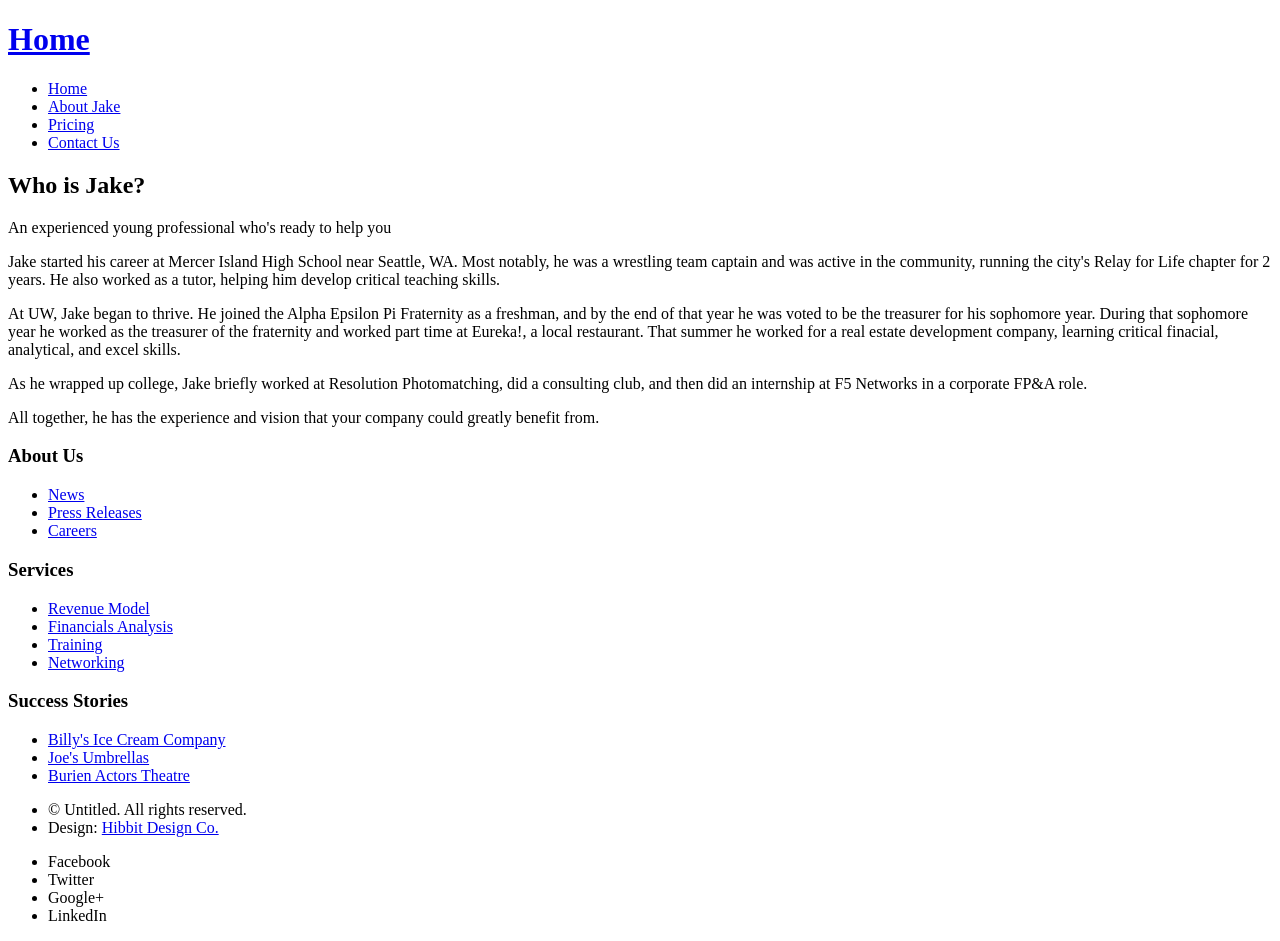
==== About Jake.html @ 97587a6a "Add files via upload" ====
<!DOCTYPE html>

<html lang="en">
	<head>
		<meta charset="UTF-8">
		<title>About Jake</title>
		<meta http-equiv="content-type" content="text/html; charset=utf-8" />
		<meta name="description" content="" />

		<script src="js/jquery.min.js"></script>
		<script src="js/skel.min.js"></script>
		<script src="js/skel-layers.min.js"></script>
		<script src="js/init.js"></script>
		<noscript>
			<link rel="stylesheet" href="css/skel.css" />
			<link rel="stylesheet" href="css/style.css" />
			<link rel="stylesheet" href="css/style-xlarge.css" />
		</noscript>
	</head>
	<body>

		<!-- Header -->
			<header id="header">
				<h1><a href="index.html">Home</a></h1>
				<nav id="nav">
					<ul>
						<li><a href="index.html">Home</a></li>
						<li><a href="generic.html">About Jake</a></li>
						<li><a href="elements.html">Pricing</a></li>
						<li><a href="#" class="button special">Contact Us</a></li>
					</ul>
				</nav>
			</header>

		<!-- Main -->
			<section id="main" class="wrapper">
				<div class="container">

					<header class="major">
						<h2>Who is Jake?</h2>
						<p>An experienced young professional who's ready to help you</p>
					</header>

					<p>Jake started his career at Mercer Island High School near Seattle, WA. Most notably, he was a wrestling team captain and
					was active in the community, running the city's Relay for Life chapter for 2 years. He also worked as a tutor, helping him develop
				critical teaching skills.</p>
					<p>At UW, Jake began to thrive. He joined the Alpha Epsilon Pi Fraternity as a freshman, and by the end of that year he was voted to be the treasurer for his sophomore year.
					During that sophomore year he worked as the treasurer of the fraternity and worked part time at Eureka!, a local restaurant. That summer he worked for a real estate development company,
				learning critical finacial, analytical, and excel skills.</p>
					<p>As he wrapped up college, Jake briefly worked at Resolution Photomatching, did a consulting club, and then did an internship at F5 Networks in a corporate FP&A role.</p>
					<p>All together, he has the experience and vision that your company could greatly benefit from.</p>

				</div>
			</section>

		<!-- Footer -->
			<footer id="footer">
				<div class="container">
					<section class="links">
						<div class="row">
							<section class="3u 6u(medium) 12u$(small)">
								<h3>About Us</h3>
								<ul class="unstyled">
									<li><a href="#">News</a></li>
									<li><a href="#">Press Releases</a></li>
									<li><a href="#">Careers</a></li>
																	</ul>
							</section>
							<section class="3u 6u$(medium) 12u$(small)">
								<h3>Services</h3>
								<ul class="unstyled">
									<li><a href="#">Revenue Model</a></li>
									<li><a href="#">Financials Analysis</a></li>
									<li><a href="#">Training</a></li>
									<li><a href="#">Networking</a></li>
								</ul>
							</section>
							<section class="3u 6u(medium) 12u$(small)">
								<h3>Success Stories</h3>
								<ul class="unstyled">
									<li><a href="#">Billy's Ice Cream Company</a></li>
									<li><a href="#">Joe's Umbrellas</a></li>
									<li><a href="#">Burien Actors Theatre</a></li>

								</ul>
							</section>

						</div>
					</section>
					<div class="row">
						<div class="8u 12u$(medium)">
							<ul class="copyright">
								<li>&copy; Untitled. All rights reserved.</li>
								<li>Design: <a href="http://templated.co">Hibbit Design Co.</a></li>
								
							</ul>
						</div>
						<div class="4u$ 12u$(medium)">
							<ul class="icons">
								<li>
									<a class="icon rounded fa-facebook"><span class="label">Facebook</span></a>
								</li>
								<li>
									<a class="icon rounded fa-twitter"><span class="label">Twitter</span></a>
								</li>
								<li>
									<a class="icon rounded fa-google-plus"><span class="label">Google+</span></a>
								</li>
								<li>
									<a class="icon rounded fa-linkedin"><span class="label">LinkedIn</span></a>
								</li>
							</ul>
						</div>
					</div>
				</div>
			</footer>

	</body>
</html>
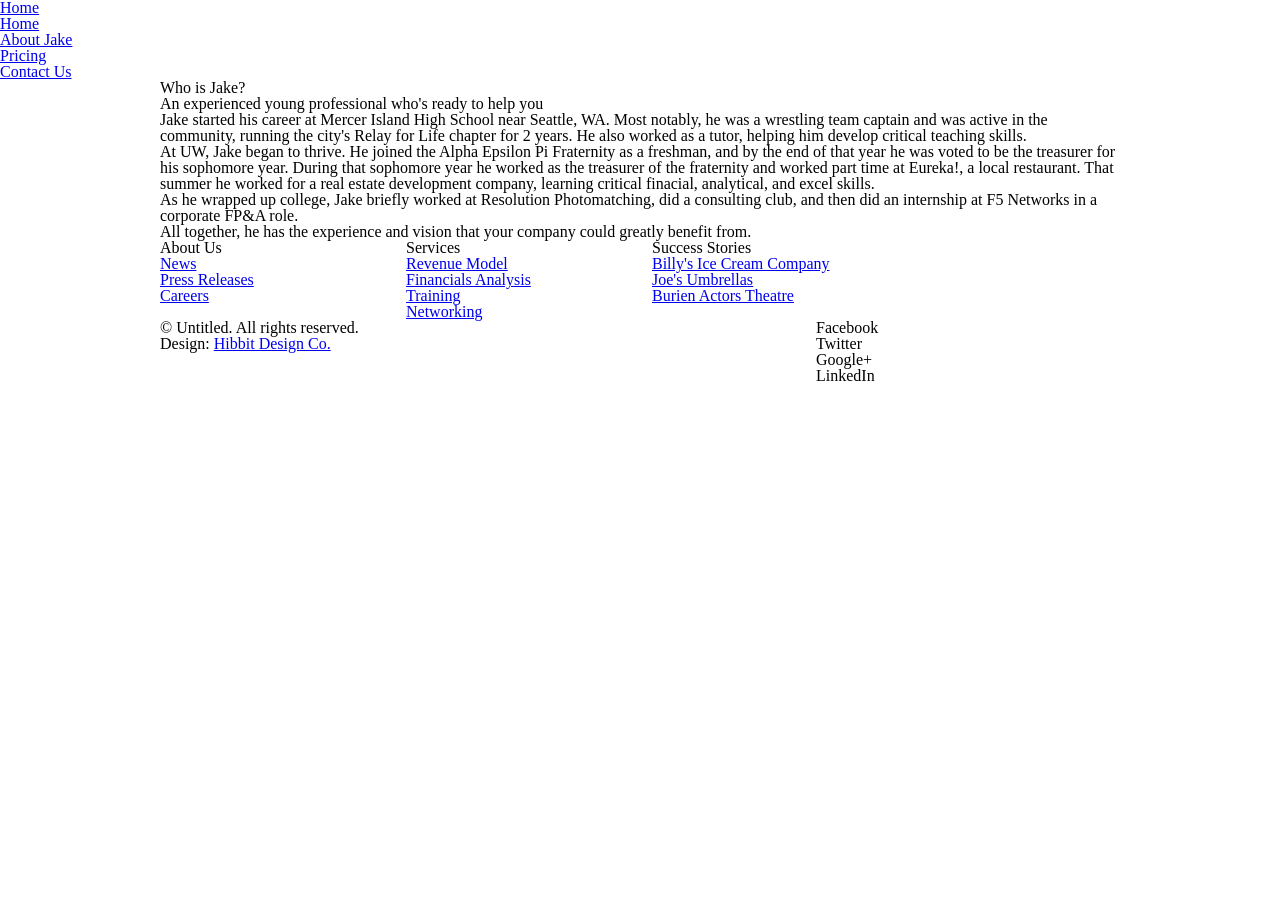
==== commit 55632816: "Add files via upload" ====
--- a/About Jake.html
+++ b/About Jake.html
@@ -7,26 +7,26 @@
 		<meta http-equiv="content-type" content="text/html; charset=utf-8" />
 		<meta name="description" content="" />
 
-		<script src="js/jquery.min.js"></script>
-		<script src="js/skel.min.js"></script>
-		<script src="js/skel-layers.min.js"></script>
-		<script src="js/init.js"></script>
+		<script src="jquery.min.js"></script>
+		<script src="skel.min.js"></script>
+		<script src="skel-layers.min.js"></script>
+		<script src="init.js"></script>
 		<noscript>
-			<link rel="stylesheet" href="css/skel.css" />
-			<link rel="stylesheet" href="css/style.css" />
-			<link rel="stylesheet" href="css/style-xlarge.css" />
+			<link rel="stylesheet" href="skel.css" />
+			<link rel="stylesheet" href="style.css" />
+			<link rel="stylesheet" href="style-xlarge.css" />
 		</noscript>
 	</head>
 	<body>
 
 		<!-- Header -->
 			<header id="header">
-				<h1><a href="index.html">Home</a></h1>
+				<h1><a href="myFunSite.html">Home</a></h1>
 				<nav id="nav">
 					<ul>
-						<li><a href="index.html">Home</a></li>
-						<li><a href="generic.html">About Jake</a></li>
-						<li><a href="elements.html">Pricing</a></li>
+						<li><a href="myFunSite.html">Home</a></li>
+						<li><a href="About Jake.html">About Jake</a></li>
+						<li><a href="Pricing.html">Pricing</a></li>
 						<li><a href="#" class="button special">Contact Us</a></li>
 					</ul>
 				</nav>
@@ -92,7 +92,7 @@
 							<ul class="copyright">
 								<li>&copy; Untitled. All rights reserved.</li>
 								<li>Design: <a href="http://templated.co">Hibbit Design Co.</a></li>
-								
+
 							</ul>
 						</div>
 						<div class="4u$ 12u$(medium)">
--- a/skel.css
+++ b/skel.css
@@ -0,0 +1,247 @@
+/* Resets (http://meyerweb.com/eric/tools/css/reset/ | v2.0 | 20110126 | License: none (public domain)) */
+
+	html,body,div,span,applet,object,iframe,h1,h2,h3,h4,h5,h6,p,blockquote,pre,a,abbr,acronym,address,big,cite,code,del,dfn,em,img,ins,kbd,q,s,samp,small,strike,strong,sub,sup,tt,var,b,u,i,center,dl,dt,dd,ol,ul,li,fieldset,form,label,legend,table,caption,tbody,tfoot,thead,tr,th,td,article,aside,canvas,details,embed,figure,figcaption,footer,header,hgroup,menu,nav,output,ruby,section,summary,time,mark,audio,video{margin:0;padding:0;border:0;font-size:100%;font:inherit;vertical-align:baseline;}article,aside,details,figcaption,figure,footer,header,hgroup,menu,nav,section{display:block;}body{line-height:1;}ol,ul{list-style:none;}blockquote,q{quotes:none;}blockquote:before,blockquote:after,q:before,q:after{content:'';content:none;}table{border-collapse:collapse;border-spacing:0;}body{-webkit-text-size-adjust:none}
+
+/* Box Model */
+
+	*, *:before, *:after {
+		-moz-box-sizing: border-box;
+		-webkit-box-sizing: border-box;
+		box-sizing: border-box;
+	}
+
+/* Container */
+
+	.container {
+		margin-left: 20px;
+		margin-right: 30px;
+
+		/* width: (containers) */
+		width: 1500px;
+	}
+
+	/* Modifiers */
+
+		/* 125% */
+			.container.\31 25\25 {
+				width: 90%;
+
+				/* max-width: (containers * 1.25) */
+				max-width: 1776px;
+
+				/* min-width: (containers) */
+				min-width: 1200px;
+			}
+
+		/* 75% */
+			.container.\37 5\25 {
+
+				/* width: (containers * 0.75) */
+				width: 900px;
+
+			}
+
+		/* 50% */
+			.container.\35 0\25 {
+
+				/* width: (containers * 0.50) */
+				width: 600px;
+
+			}
+
+		/* 25% */
+			.container.\32 5\25 {
+
+				/* width: (containers * 0.25) */
+				width: 300px;
+
+			}
+
+/* Grid */
+
+	.row {
+		border-bottom: solid 1px transparent;
+	}
+
+	.row > * {
+		float: center;
+	}
+
+	.row:after, .row:before {
+		content: '';
+		display: block;
+		clear: both;
+		height: 0;
+	}
+
+	.row.uniform > * > :first-child {
+		margin-top: 0;
+	}
+
+	.row.uniform > * > :last-child {
+		margin-bottom: 15;
+	}
+
+	/* Gutters */
+
+		/* Normal */
+
+			.row > * {
+				/* padding: (gutters.horizontal) 0 0 (gutters.vertical) */
+				padding: 0 5 0 2em;
+			}
+
+			.row {
+				/* margin: -(gutters.horizontal) 0 -1px -(gutters.vertical) */
+				margin: 0 0 -1px -2em;
+			}
+
+			.row.uniform > * {
+				/* padding: (gutters.vertical) 0 0 (gutters.vertical) */
+				padding: 2em 0 0 2em;
+			}
+
+			.row.uniform {
+				/* margin: -(gutters.vertical) 0 -1px -(gutters.vertical) */
+				margin: -2em 0 -1px -2em;
+			}
+
+		/* 200% */
+
+			.row.\32 00\25 > * {
+				/* padding: (gutters.horizontal) 0 0 (gutters.vertical) */
+				padding: 0 0 0 4em;
+			}
+
+			.row.\32 00\25 {
+				/* margin: -(gutters.horizontal) 0 -1px -(gutters.vertical) */
+				margin: 0 0 -1px -4em;
+			}
+
+			.row.uniform.\32 00\25 > * {
+				/* padding: (gutters.vertical) 0 0 (gutters.vertical) */
+				padding: 4em 0 0 4em;
+			}
+
+			.row.uniform.\32 00\25 {
+				/* margin: -(gutters.vertical) 0 -1px -(gutters.vertical) */
+				margin: -4em 0 -1px -4em;
+			}
+
+		/* 150% */
+
+			.row.\31 50\25 > * {
+				/* padding: (gutters.horizontal) 0 0 (gutters.vertical) */
+				padding: 0 0 0 1.5em;
+			}
+
+			.row.\31 50\25 {
+				/* margin: -(gutters.horizontal) 0 -1px -(gutters.vertical) */
+				margin: 0 0 -1px -1.5em;
+			}
+
+			.row.uniform.\31 50\25 > * {
+				/* padding: (gutters.vertical) 0 0 (gutters.vertical) */
+				padding: 1.5em 0 0 1.5em;
+			}
+
+			.row.uniform.\31 50\25 {
+				/* margin: -(gutters.vertical) 0 -1px -(gutters.vertical) */
+				margin: -1.5em 0 -1px -1.5em;
+			}
+
+		/* 50% */
+
+			.row.\35 0\25 > * {
+				/* padding: (gutters.horizontal) 0 0 (gutters.vertical) */
+				padding: 0 0 0 1em;
+			}
+
+			.row.\35 0\25 {
+				/* margin: -(gutters.horizontal) 0 -1px -(gutters.vertical) */
+				margin: 0 0 -1px -1em;
+			}
+
+			.row.uniform.\35 0\25 > * {
+				/* padding: (gutters.vertical) 0 0 (gutters.vertical) */
+				padding: 1em 0 0 1em;
+			}
+
+			.row.uniform.\35 0\25 {
+				/* margin: -(gutters.vertical) 0 -1px -(gutters.vertical) */
+				margin: -1em 0 -1px -1em;
+			}
+
+		/* 25% */
+
+			.row.\32 5\25 > * {
+				/* padding: (gutters.horizontal) 0 0 (gutters.vertical) */
+				padding: 0 0 0 0.5em;
+			}
+
+			.row.\32 5\25 {
+				/* margin: -(gutters.horizontal) 0 -1px -(gutters.vertical) */
+				margin: 0 0 -1px -0.5em;
+			}
+
+			.row.uniform.\32 5\25 > * {
+				/* padding: (gutters.vertical) 0 0 (gutters.vertical) */
+				padding: 0.5em 0 0 0.5em;
+			}
+
+			.row.uniform.\32 5\25 {
+				/* margin: -(gutters.vertical) 0 -1px -(gutters.vertical) */
+				margin: -0.5em 0 -1px -0.5em;
+			}
+
+		/* 0% */
+
+			.row.\30 \25 > * {
+				padding: 0;
+			}
+
+			.row.\30 \25 {
+				margin: 0 0 -1px 0;
+			}
+
+	/* Cells */
+
+		.\31 2u, .\31 2u\24 { width: 100%; clear: none; margin-left: 0; }
+		.\31 1u, .\31 1u\24 { width: 91.6666666667%; clear: none; margin-left: 0; }
+		.\31 0u, .\31 0u\24 { width: 83.3333333333%; clear: none; margin-left: 0; }
+		.\39 u, .\39 u\24 { width: 75%; clear: none; margin-left: 0; }
+		.\38 u, .\38 u\24 { width: 66.6666666667%; clear: none; margin-left: 0; }
+		.\37 u, .\37 u\24 { width: 58.3333333333%; clear: none; margin-left: 0; }
+		.\36 u, .\36 u\24 { width: 50%; clear: none; margin-left: 0; }
+		.\35 u, .\35 u\24 { width: 41.6666666667%; clear: none; margin-left: 0; }
+		.\34 u, .\34 u\24 { width: 33.3333333333%; clear: none; margin-left: 0; }
+		.\33 u, .\33 u\24 { width: 25%; clear: none; margin-left: 0; }
+		.\32 u, .\32 u\24 { width: 16.6666666667%; clear: none; margin-left: 0; }
+		.\31 u, .\31 u\24 { width: 8.3333333333%; clear: none; margin-left: 0; }
+
+		.\31 2u\24 + *,
+		.\31 1u\24 + *,
+		.\31 0u\24 + *,
+		.\39 u\24 + *,
+		.\38 u\24 + *,
+		.\37 u\24 + *,
+		.\36 u\24 + *,
+		.\35 u\24 + *,
+		.\34 u\24 + *,
+		.\33 u\24 + *,
+		.\32 u\24 + *,
+		.\31 u\24 + * {
+			clear: left;
+		}
+
+		.\-11u { margin-left: 91.6666666667% }
+		.\-10u { margin-left: 83.3333333333% }
+		.\-9u { margin-left: 75% }
+		.\-8u { margin-left: 66.6666666667% }
+		.\-7u { margin-left: 58.3333333333% }
+		.\-6u { margin-left: 50% }
+		.\-5u { margin-left: 41.6666666667% }
+		.\-4u { margin-left: 33.3333333333% }
+		.\-3u { margin-left: 25% }
+		.\-2u { margin-left: 16.6666666667% }
+		.\-1u { margin-left: 8.3333333333% }
--- a/style.css
+++ b/style.css
@@ -0,0 +1,1219 @@
+@charset "UTF-8";
+@import url(font-awesome.min.css);
+@import url(http://fonts.googleapis.com/css?family=Raleway:700,400);
+
+/*
+	Transit by TEMPLATED
+	templated.co @templatedco
+	Released for free under the Creative Commons Attribution 3.0 license (templated.co/license)
+*/
+
+/* Basic */
+
+	body {
+		background: #ADD8E6;
+	}
+
+		body.is-loading *, body.is-loading *:before, body.is-loading *:after {
+			-moz-animation: none !important;
+			-webkit-animation: none !important;
+			-o-animation: none !important;
+			-ms-animation: none !important;
+			animation: none !important;
+			-moz-transition: none !important;
+			-webkit-transition: none !important;
+			-o-transition: none !important;
+			-ms-transition: none !important;
+			transition: none !important;
+		}
+
+	body, input, select, textarea {
+		color: #444;
+		font-family: "Raleway", Helvetica, sans-serif;
+		font-size: 15pt;
+		font-weight: bold;
+		line-height: 1.65em;
+	}
+
+	a {
+		color: #383b43;
+		text-decoration: none;
+	}
+
+		a:active, a:hover {
+			text-decoration: underline;
+		}
+
+	strong, b {
+		color: #474747;
+		font-weight: 950;
+	}
+
+	em, i {
+		font-style: bold;
+	}
+
+	p {
+		margin: 0 0 2em 0;
+	}
+
+	h1, h2, h3, h4, h5, h6 {
+		color: #474747;
+		font-weight: 700;
+		line-height: 3em;
+		margin: 0 0 1em 0;
+	}
+
+		h1 a, h2 a, h3 a, h4 a, h5 a, h6 a {
+			color: inherit;
+			text-decoration: none;
+		}
+
+	h2 {
+		font-size: 1.75em;
+		line-height: 1.5em;
+	}
+
+	h3 {
+		font-size: 1.35em;
+		line-height: 1.5em;
+	}
+
+	h4 {
+		font-size: 1.1em;
+		line-height: 1.5em;
+	}
+
+	h5 {
+		font-size: 0.9em;
+		line-height: 1.5em;
+	}
+
+	h6 {
+		font-size: 0.7em;
+		line-height: 1.5em;
+	}
+
+	sub {
+		font-size: 0.8em;
+		position: relative;
+		top: 0.5em;
+	}
+
+	sup {
+		font-size: 0.8em;
+		position: relative;
+		top: -0.5em;
+	}
+
+	hr {
+		border: 0;
+		border-bottom: solid 1px rgba(144, 144, 144, 0.25);
+		margin: 2em 0;
+	}
+
+		hr.major {
+			margin: 3em 0;
+		}
+
+	blockquote {
+		border-left: solid 4px rgba(144, 144, 144, 0.25);
+		font-style: italic;
+		margin: 0 0 2em 0;
+		padding: 0.5em 0 0.5em 2em;
+	}
+
+	code {
+		background: rgba(144, 144, 144, 0.075);
+		border-radius: 4px;
+		border: solid 1px rgba(144, 144, 144, 0.25);
+		font-family: "Courier New", monospace;
+		font-size: 0.9em;
+		margin: 0 0.25em;
+		padding: 0.25em 0.65em;
+	}
+
+	pre {
+		-webkit-overflow-scrolling: touch;
+		font-family: "Courier New", monospace;
+		font-size: 0.9em;
+		margin: 0 0 2em 0;
+	}
+
+		pre code {
+			display: block;
+			line-height: 1.75em;
+			padding: 1em 1.5em;
+			overflow-x: auto;
+		}
+
+	.align-left {
+		text-align: left;
+	}
+
+	.align-center {
+		text-align: center;
+	}
+
+	.align-right {
+		text-align: right;
+	}
+
+/* Section/Article */
+
+	section.special, article.special {
+		text-align: center;
+	}
+
+	header p {
+		color: #858585;
+		position: relative;
+		margin: 0 0 1.5em 0;
+	}
+
+	header h2 + p {
+		font-size: 1.25em;
+		margin-top: -1em;
+		line-height: 1.5em;
+	}
+
+	header h3 + p {
+		font-size: 1.1em;
+		margin-top: -0.8em;
+		line-height: 1.5em;
+	}
+
+	header h4 + p,
+	header h5 + p,
+	header h6 + p {
+		font-size: 0.9em;
+		margin-top: -0.6em;
+		line-height: 1.5em;
+	}
+
+	header.major {
+		text-align: center;
+		margin-bottom: 4em;
+	}
+
+		header.major h2 {
+			font-size: 3em;
+			margin-bottom: 0.5em;
+		}
+
+		header.major p {
+			font-size: 1.5em;
+		}
+
+/* Form */
+
+	form {
+		margin: 0 0 2em 0;
+	}
+
+	label {
+		color: #474747;
+		display: block;
+		font-size: 0.9em;
+		font-weight: 700;
+		margin: 0 0 1em 0;
+	}
+
+	input[type="text"],
+	input[type="password"],
+	input[type="email"],
+	select,
+	textarea {
+		-moz-appearance: none;
+		-webkit-appearance: none;
+		-o-appearance: none;
+		-ms-appearance: none;
+		appearance: none;
+		background: rgba(144, 144, 144, 0.075);
+		border-radius: 4px;
+		border: none;
+		color: inherit;
+		display: block;
+		outline: 0;
+		padding: 0 1em;
+		text-decoration: none;
+		width: 100%;
+	}
+
+		input[type="text"]:invalid,
+		input[type="password"]:invalid,
+		input[type="email"]:invalid,
+		select:invalid,
+		textarea:invalid {
+			box-shadow: none;
+		}
+
+		input[type="text"]:focus,
+		input[type="password"]:focus,
+		input[type="email"]:focus,
+		select:focus,
+		textarea:focus {
+			border-color: #383b43;
+			box-shadow: 0 0 0 1px #383b43;
+		}
+
+	.select-wrapper {
+		text-decoration: none;
+		display: block;
+		position: relative;
+	}
+
+		.select-wrapper:before {
+			content: "";
+			-moz-osx-font-smoothing: grayscale;
+			-webkit-font-smoothing: antialiased;
+			font-family: FontAwesome;
+			font-style: normal;
+			font-weight: normal;
+			text-transform: none !important;
+		}
+
+		.select-wrapper:before {
+			color: rgba(144, 144, 144, 0.25);
+			display: block;
+			height: 2.75em;
+			line-height: 2.75em;
+			pointer-events: none;
+			position: absolute;
+			right: 0;
+			text-align: center;
+			top: 0;
+			width: 2.75em;
+		}
+
+		.select-wrapper select::-ms-expand {
+			display: none;
+		}
+
+	input[type="text"],
+	input[type="password"],
+	input[type="email"],
+	select {
+		height: 2.75em;
+	}
+
+	textarea {
+		padding: 0.75em 1em;
+	}
+
+	input[type="checkbox"],
+	input[type="radio"] {
+		-moz-appearance: none;
+		-webkit-appearance: none;
+		-o-appearance: none;
+		-ms-appearance: none;
+		appearance: none;
+		display: block;
+		float: left;
+		margin-right: -2em;
+		opacity: 0;
+		width: 1em;
+		z-index: -1;
+	}
+
+		input[type="checkbox"] + label,
+		input[type="radio"] + label {
+			text-decoration: none;
+			color: #444;
+			cursor: pointer;
+			display: inline-block;
+			font-size: 1em;
+			font-weight: 400;
+			padding-left: 2.4em;
+			padding-right: 0.75em;
+			position: relative;
+		}
+
+			input[type="checkbox"] + label:before,
+			input[type="radio"] + label:before {
+				-moz-osx-font-smoothing: grayscale;
+				-webkit-font-smoothing: antialiased;
+				font-family: FontAwesome;
+				font-style: normal;
+				font-weight: normal;
+				text-transform: none !important;
+			}
+
+			input[type="checkbox"] + label:before,
+			input[type="radio"] + label:before {
+				background: rgba(144, 144, 144, 0.075);
+				border-radius: 4px;
+				border: solid 1px rgba(144, 144, 144, 0.25);
+				content: '';
+				display: inline-block;
+				height: 1.65em;
+				left: 0;
+				line-height: 1.58125em;
+				position: absolute;
+				text-align: center;
+				top: 0;
+				width: 1.65em;
+			}
+
+		input[type="checkbox"]:checked + label:before,
+		input[type="radio"]:checked + label:before {
+			background: #3cadd4;
+			border-color: #3cadd4;
+			color: #ffffff;
+			content: '\f00c';
+		}
+
+		input[type="checkbox"]:focus + label:before,
+		input[type="radio"]:focus + label:before {
+			border-color: #383b43;
+			box-shadow: 0 0 0 1px #383b43;
+		}
+
+	input[type="checkbox"] + label:before {
+		border-radius: 4px;
+	}
+
+	input[type="radio"] + label:before {
+		border-radius: 100%;
+	}
+
+	::-webkit-input-placeholder {
+		color: #858585 !important;
+		opacity: 1.0;
+	}
+
+	:-moz-placeholder {
+		color: #858585 !important;
+		opacity: 1.0;
+	}
+
+	::-moz-placeholder {
+		color: #858585 !important;
+		opacity: 1.0;
+	}
+
+	:-ms-input-placeholder {
+		color: #858585 !important;
+		opacity: 1.0;
+	}
+
+	.formerize-placeholder {
+		color: #858585 !important;
+		opacity: 1.0;
+	}
+
+/* Box */
+
+	.box {
+		border-radius: 4px;
+		border: solid 1px rgba(144, 144, 144, 0.25);
+		margin-bottom: 2em;
+		padding: 1.5em;
+	}
+
+		.box > :last-child,
+		.box > :last-child > :last-child,
+		.box > :last-child > :last-child > :last-child {
+			margin-bottom: 0;
+		}
+
+		.box.alt {
+			border: 0;
+			border-radius: 0;
+			padding: 0;
+		}
+
+/* Icon */
+
+	.icon {
+		text-decoration: none;
+		border-bottom: none;
+		position: relative;
+	}
+
+		.icon:before {
+			-moz-osx-font-smoothing: grayscale;
+			-webkit-font-smoothing: antialiased;
+			font-family: FontAwesome;
+			font-style: normal;
+			font-weight: normal;
+			text-transform: none !important;
+		}
+
+		.icon:active, .icon:hover {
+			text-decoration: none;
+		}
+
+		.icon > .label {
+			display: none;
+		}
+
+		.icon.rounded {
+			background-color: #383b43;
+			border-radius: 100%;
+			color: #ffffff;
+			display: inline-block;
+			height: 3.25em;
+			line-height: 3.25em;
+			text-align: center;
+			width: 3.25em;
+		}
+
+			.icon.rounded.big {
+				font-size: 2.5em;
+				margin-bottom: 0.5em;
+			}
+
+			.icon.rounded.color1 {
+				background-color: #3cadd4;
+			}
+
+			.icon.rounded.color2 {
+				background-color: #3c61d4;
+			}
+
+			.icon.rounded.color3 {
+				background-color: #633cd4;
+			}
+
+			.icon.rounded.color4 {
+				background-color: #af3cd4;
+			}
+
+			.icon.rounded.color5 {
+				background-color: #d43cad;
+			}
+
+			.icon.rounded.color6 {
+				background-color: #d43c61;
+			}
+
+			.icon.rounded.color7 {
+				background-color: #d4633c;
+			}
+
+			.icon.rounded.color8 {
+				background-color: #d4af3c;
+			}
+
+			.icon.rounded.color9 {
+				background-color: #add43c;
+			}
+
+			.icon.rounded.color10 {
+				background-color: #61d43c;
+			}
+
+			.icon.rounded.fa-twitter {
+				background-color: #2daae4;
+			}
+
+			.icon.rounded.fa-facebook {
+				background-color: #39599f;
+			}
+
+			.icon.rounded.fa-google-plus {
+				background-color: #c91e1f;
+			}
+
+			.icon.rounded.fa-dribbble {
+				background-color: #c4376b;
+			}
+
+			.icon.rounded.fa-tumblr, .icon.rounded.fa-linkedin {
+				background-color: #31516a;
+			}
+
+			.icon.rounded.fa-rss {
+				background-color: #f2600b;
+			}
+
+/* Image */
+
+	.image {
+		border-radius: 4px;
+		border: 0;
+		display: inline-block;
+		position: relative;
+	}
+
+		.image img {
+			border-radius: 4px;
+			display: block;
+		}
+
+		.image.left {
+			float: left;
+			padding: 0 1.5em 1em 0;
+			top: 0.25em;
+		}
+
+		.image.right {
+			float: right;
+			padding: 0 0 1em 1.5em;
+			top: 0.25em;
+		}
+
+		.image.left, .image.right {
+			max-width: 40%;
+		}
+
+			.image.left img, .image.right img {
+				width: 100%;
+			}
+
+		.image.fit {
+			display: block;
+			margin: 0 0 2em 0;
+			width: 100%;
+		}
+
+			.image.fit img {
+				width: 100%;
+			}
+
+/* List */
+
+	ol {
+		list-style: decimal;
+		margin: 0 0 2em 0;
+		padding-left: 1.25em;
+	}
+
+		ol li {
+			padding-left: 0.25em;
+		}
+
+	ul {
+		list-style: disc;
+		margin: 0 0 2em 0;
+		padding-left: 1em;
+	}
+
+		ul li {
+			padding-left: 0.5em;
+		}
+
+		ul.alt {
+			list-style: none;
+			padding-left: 0;
+		}
+
+			ul.alt li {
+				border-top: solid 1px rgba(144, 144, 144, 0.25);
+				padding: 0.5em 0;
+			}
+
+				ul.alt li:first-child {
+					border-top: 0;
+					padding-top: 0;
+				}
+
+		ul.unstyled {
+			list-style: none;
+			padding-left: 0;
+		}
+
+			ul.unstyled li {
+				padding: 0.4em 0;
+			}
+
+		ul.icons {
+			cursor: default;
+			list-style: none;
+			padding-left: 0;
+		}
+
+			ul.icons li {
+				display: inline-block;
+				padding: 0 1em 0 0;
+			}
+
+				ul.icons li:last-child {
+					padding-right: 0;
+				}
+
+				ul.icons li .icon:before {
+					font-size: 2em;
+				}
+
+		ul.actions {
+			cursor: default;
+			list-style: none;
+			padding-left: 0;
+		}
+
+			ul.actions li {
+				display: inline-block;
+				padding: 0 1em 0 0;
+				vertical-align: middle;
+			}
+
+				ul.actions li:last-child {
+					padding-right: 0;
+				}
+
+			ul.actions.small li {
+				padding: 0 0.5em 0 0;
+			}
+
+			ul.actions.vertical li {
+				display: block;
+				padding: 1em 0 0 0;
+			}
+
+				ul.actions.vertical li:first-child {
+					padding-top: 0;
+				}
+
+				ul.actions.vertical li > * {
+					margin-bottom: 0;
+				}
+
+			ul.actions.vertical.small li {
+				padding: 0.5em 0 0 0;
+			}
+
+				ul.actions.vertical.small li:first-child {
+					padding-top: 0;
+				}
+
+			ul.actions.fit {
+				display: table;
+				margin-left: -1em;
+				padding: 0;
+				table-layout: fixed;
+				width: calc(100% + 1em);
+			}
+
+				ul.actions.fit li {
+					display: table-cell;
+					padding: 0 0 0 1em;
+				}
+
+					ul.actions.fit li > * {
+						margin-bottom: 0;
+					}
+
+				ul.actions.fit.small {
+					margin-left: -0.5em;
+					width: calc(100% + 0.5em);
+				}
+
+					ul.actions.fit.small li {
+						padding: 0 0 0 0.5em;
+					}
+
+	dl {
+		margin: 0 0 2em 0;
+	}
+
+/* Table */
+
+	.table-wrapper {
+		-webkit-overflow-scrolling: touch;
+		overflow-x: auto;
+	}
+
+	table {
+		margin: 0 0 2em 0;
+		width: 100%;
+	}
+
+		table tbody tr {
+			border: solid 1px rgba(144, 144, 144, 0.25);
+			border-left: 0;
+			border-right: 0;
+		}
+
+			table tbody tr:nth-child(2n + 1) {
+				background-color: rgba(144, 144, 144, 0.075);
+			}
+
+		table td {
+			padding: 0.75em 0.75em;
+		}
+
+		table th {
+			color: #474747;
+			font-size: 0.9em;
+			font-weight: 700;
+			padding: 0 0.75em 0.75em 0.75em;
+			text-align: left;
+		}
+
+		table thead {
+			border-bottom: solid 2px rgba(144, 144, 144, 0.25);
+		}
+
+		table tfoot {
+			border-top: solid 2px rgba(144, 144, 144, 0.25);
+		}
+
+		table.alt {
+			border-collapse: separate;
+		}
+
+			table.alt tbody tr td {
+				border: solid 1px rgba(144, 144, 144, 0.25);
+				border-left-width: 0;
+				border-top-width: 0;
+			}
+
+				table.alt tbody tr td:first-child {
+					border-left-width: 1px;
+				}
+
+			table.alt tbody tr:first-child td {
+				border-top-width: 1px;
+			}
+
+			table.alt thead {
+				border-bottom: 0;
+			}
+
+			table.alt tfoot {
+				border-top: 0;
+			}
+
+/* Button */
+
+	input[type="submit"],
+	input[type="reset"],
+	input[type="button"],
+	.button {
+		-moz-appearance: none;
+		-webkit-appearance: none;
+		-o-appearance: none;
+		-ms-appearance: none;
+		appearance: none;
+		-moz-transition: background-color 0.2s ease-in-out, color 0.2s ease-in-out;
+		-webkit-transition: background-color 0.2s ease-in-out, color 0.2s ease-in-out;
+		-o-transition: background-color 0.2s ease-in-out, color 0.2s ease-in-out;
+		-ms-transition: background-color 0.2s ease-in-out, color 0.2s ease-in-out;
+		transition: background-color 0.2s ease-in-out, color 0.2s ease-in-out;
+		background-color: #3cadd4;
+		border-radius: 30px;
+		border: 0;
+		color: #ffffff !important;
+		cursor: pointer;
+		display: inline-block;
+		font-weight: 400;
+		height: 2.85em;
+		line-height: 2.95em;
+		padding: 0 2em;
+		text-align: center;
+		text-decoration: none;
+		white-space: nowrap;
+	}
+
+		input[type="submit"]:hover,
+		input[type="reset"]:hover,
+		input[type="button"]:hover,
+		.button:hover {
+			background-color: #51b6d9;
+			text-decoration: none;
+		}
+
+		input[type="submit"]:active,
+		input[type="reset"]:active,
+		input[type="button"]:active,
+		.button:active {
+			background-color: #2da2ca;
+			text-decoration: none;
+		}
+
+		input[type="submit"].icon,
+		input[type="reset"].icon,
+		input[type="button"].icon,
+		.button.icon {
+			padding-left: 1.35em;
+		}
+
+			input[type="submit"].icon:before,
+			input[type="reset"].icon:before,
+			input[type="button"].icon:before,
+			.button.icon:before {
+				margin-right: 0.5em;
+			}
+
+		input[type="submit"].fit,
+		input[type="reset"].fit,
+		input[type="button"].fit,
+		.button.fit {
+			display: block;
+			margin: 0 0 1em 0;
+			width: 100%;
+		}
+
+		input[type="submit"].small,
+		input[type="reset"].small,
+		input[type="button"].small,
+		.button.small {
+			font-size: 0.8em;
+		}
+
+		input[type="submit"].big,
+		input[type="reset"].big,
+		input[type="button"].big,
+		.button.big {
+			font-size: 1.35em;
+		}
+
+		input[type="submit"].alt,
+		input[type="reset"].alt,
+		input[type="button"].alt,
+		.button.alt {
+			background-color: transparent;
+			box-shadow: inset 0 0 0 2px rgba(144, 144, 144, 0.25);
+			color: #474747 !important;
+		}
+
+			input[type="submit"].alt:hover,
+			input[type="reset"].alt:hover,
+			input[type="button"].alt:hover,
+			.button.alt:hover {
+				background-color: rgba(144, 144, 144, 0.075);
+			}
+
+			input[type="submit"].alt:active,
+			input[type="reset"].alt:active,
+			input[type="button"].alt:active,
+			.button.alt:active {
+				background-color: rgba(144, 144, 144, 0.2);
+			}
+
+			input[type="submit"].alt.icon:before,
+			input[type="reset"].alt.icon:before,
+			input[type="button"].alt.icon:before,
+			.button.alt.icon:before {
+				color: #858585;
+			}
+
+		input[type="submit"].special,
+		input[type="reset"].special,
+		input[type="button"].special,
+		.button.special {
+			background-color: #383b43;
+			color: #ffffff !important;
+		}
+
+			input[type="submit"].special:hover,
+			input[type="reset"].special:hover,
+			input[type="button"].special:hover,
+			.button.special:hover {
+				background-color: #444751;
+			}
+
+			input[type="submit"].special:active,
+			input[type="reset"].special:active,
+			input[type="button"].special:active,
+			.button.special:active {
+				background-color: #2c2f35;
+			}
+
+		input[type="submit"].disabled, input[type="submit"]:disabled,
+		input[type="reset"].disabled,
+		input[type="reset"]:disabled,
+		input[type="button"].disabled,
+		input[type="button"]:disabled,
+		.button.disabled,
+		.button:disabled {
+			background-color: #444 !important;
+			box-shadow: inset 0 -0.15em 0 0 rgba(0, 0, 0, 0.15);
+			color: #fff !important;
+			cursor: default;
+			opacity: 0.25;
+		}
+
+/* Header */
+
+	body.landing #header {
+		background-color: transparent;
+		left: 0;
+		position: absolute;
+		top: 0;
+	}
+
+		body.landing #header nav a {
+			color: rgba(255, 255, 255, 0.5);
+		}
+
+	#header {
+		background-color: #383b43;
+		color: #ffffff;
+		cursor: default;
+		font-size: 1.1em;
+		height: 6em;
+		line-height: 6em;
+		width: 100%;
+		z-index: 10000;
+	}
+
+		#header h1 {
+			color: #ffffff;
+			height: inherit;
+			left: 3em;
+			line-height: inherit;
+			margin: 0;
+			padding: 0;
+			position: absolute;
+		}
+
+			#header h1 a {
+				font-size: 1.25em;
+			}
+
+		#header nav {
+			height: inherit;
+			line-height: inherit;
+			position: absolute;
+			right: 3em;
+			vertical-align: middle;
+		}
+
+			#header nav > ul {
+				list-style: none;
+				margin: 0;
+				padding-left: 0;
+			}
+
+				#header nav > ul > li {
+					border-radius: 4px;
+					display: inline-block;
+					margin-left: 2em;
+					padding-left: 0;
+				}
+
+					#header nav > ul > li a {
+						-moz-transition: color 0.2s ease-in-out;
+						-webkit-transition: color 0.2s ease-in-out;
+						-o-transition: color 0.2s ease-in-out;
+						-ms-transition: color 0.2s ease-in-out;
+						transition: color 0.2s ease-in-out;
+						color: #cdced0;
+						display: inline-block;
+						text-decoration: none;
+					}
+
+						#header nav > ul > li a:active, #header nav > ul > li a:hover {
+							color: #ffffff;
+						}
+
+					#header nav > ul > li:first-child {
+						margin-left: 0;
+					}
+
+					#header nav > ul > li .button {
+						background-color: #fff;
+						color: #444 !important;
+						height: 2.25em;
+						line-height: 2.25em;
+						margin-bottom: 0;
+						padding: 0 1em;
+						position: relative;
+						top: -0.075em;
+						vertical-align: middle;
+					}
+
+		#header .container {
+			position: relative;
+		}
+
+			#header .container h1 {
+				left: 0;
+			}
+
+			#header .container nav {
+				right: 0;
+			}
+
+/* Banner */
+
+	#banner {
+		background-image: url(../images/dark_tint.png), url(../images/bokeh_car_lights_bg.jpg);
+		background-position: center center;
+		background-size: cover;
+		color: #ffffff;
+		padding: 14em 0em 14em;
+		text-align: center;
+	}
+
+		#banner :last-child {
+			margin-bottom: 0;
+		}
+
+		#banner h2 {
+			color: #ffffff;
+			font-size: 4em;
+			line-height: 1.25em;
+			margin: 0 0 0.5em 0;
+			padding: 0;
+		}
+
+		#banner p {
+			font-size: 1.5em;
+			margin-bottom: 1.75em;
+		}
+
+/* Wrapper */
+
+	.wrapper {
+		padding: 6em 0em 4em;
+		/* Style 1 Wrapper */
+		/* Style 2 Wrapper */
+		/* Style 3 Wrapper */
+	}
+
+		.wrapper.style1 {
+			background-color: #F5F5F5;
+			border-bottom: 1px solid rgba(144, 144, 144, 0.25);
+			border-top: 1px solid rgba(144, 144, 144, 0.25);
+		}
+
+			.wrapper.style1 .box {
+				background-color: #fff;
+				padding: 3em 2.5em;
+			}
+
+				.wrapper.style1 .box h2, .wrapper.style1 .box h3, .wrapper.style1 .box h4, .wrapper.style1 .box h5, .wrapper.style1 .box h6 {
+					color: #858585;
+				}
+
+		.wrapper.style2 .profiles {
+			border-bottom: 1px solid rgba(144, 144, 144, 0.25);
+			border-top: 1px solid rgba(144, 144, 144, 0.25);
+			margin-bottom: 4em;
+			padding-top: 4em;
+		}
+
+		.wrapper.style2 .profile {
+			margin-bottom: 2em;
+			text-align: left;
+		}
+
+			.wrapper.style2 .profile img {
+				border-radius: 50%;
+				float: left;
+				margin-bottom: 1em;
+				margin-right: 1em;
+			}
+
+			.wrapper.style2 .profile h4 {
+				margin-bottom: 0;
+				margin-top: 1em;
+			}
+
+		.wrapper.style2 footer {
+			margin-left: auto;
+			margin-right: auto;
+			width: 70%;
+		}
+
+			.wrapper.style2 footer p {
+				margin-bottom: 3em;
+			}
+
+		.wrapper.style3 {
+			background-color: #3cadd4;
+			color: #ffffff;
+		}
+
+			.wrapper.style3 h2, .wrapper.style3 h3, .wrapper.style3 p {
+				color: #ffffff;
+			}
+
+			.wrapper.style3 input[type="text"],
+			.wrapper.style3 input[type="password"],
+			.wrapper.style3 input[type="email"],
+			.wrapper.style3 select,
+			.wrapper.style3 textarea {
+				background-color: #fff;
+				color: #444;
+			}
+
+/* Footer */
+
+	#footer {
+		background: #383b43;
+		padding: 6em 0em 4em;
+	}
+
+		#footer h2, #footer h3, #footer h4 {
+			color: #ffffff;
+		}
+
+		#footer p, #footer a, #footer li {
+			color: #cdced0;
+		}
+
+		#footer .links {
+			border-bottom: 1px solid rgba(144, 144, 144, 0.25);
+			margin-bottom: 4em;
+			padding-bottom: 1em;
+		}
+
+		#footer .copyright {
+			margin-top: 0.65em;
+			padding: 0;
+		}
+
+			#footer .copyright li {
+				color: #858585;
+				display: inline-block;
+				list-style: none;
+				margin-left: 0.5em;
+				padding-left: 0.5em;
+			}
+
+				#footer .copyright li:first-child {
+					margin-left: 0;
+					padding-left: 0;
+				}
+
+			#footer .copyright a {
+				color: #858585;
+			}
+
+		#footer .icons {
+			text-align: right;
+		}
+
+		#footer a.icon {
+			color: #ffffff;
+			font-size: 0.65em;
+			height: 4em;
+			line-height: 4em;
+			width: 4em;
+			cursor: pointer;
+		}
+
+/* Grid Demo */
+
+	.grid-demo {
+		display: block;
+		margin: 0 0 2em 0;
+	}
+
+		.grid-demo span {
+			background: #8d93a0;
+			border-radius: 4px;
+			color: rgba(0, 0, 0, 0.25);
+			display: block;
+			font-weight: 700;
+			height: 2.75em;
+			line-height: 2.75em;
+			text-align: center;
+		}
+
+		.grid-demo .row.flush > div span {
+			border-radius: 0;
+		}
+
+		.grid-demo .row.flush > div:first-child span {
+			border-radius: 4px 0 0 4px;
+		}
+
+		.grid-demo .row.flush > div:last-child span {
+			border-radius: 0 4px 4px 0;
+		}
--- a/style-xlarge.css
+++ b/style-xlarge.css
@@ -0,0 +1,11 @@
+/*
+	Transit by TEMPLATED
+	templated.co @templatedco
+	Released for free under the Creative Commons Attribution 3.0 license (templated.co/license)
+*/
+
+/* Basic */
+
+	body, input, select, textarea {
+		font-size: 8pt;
+	}
